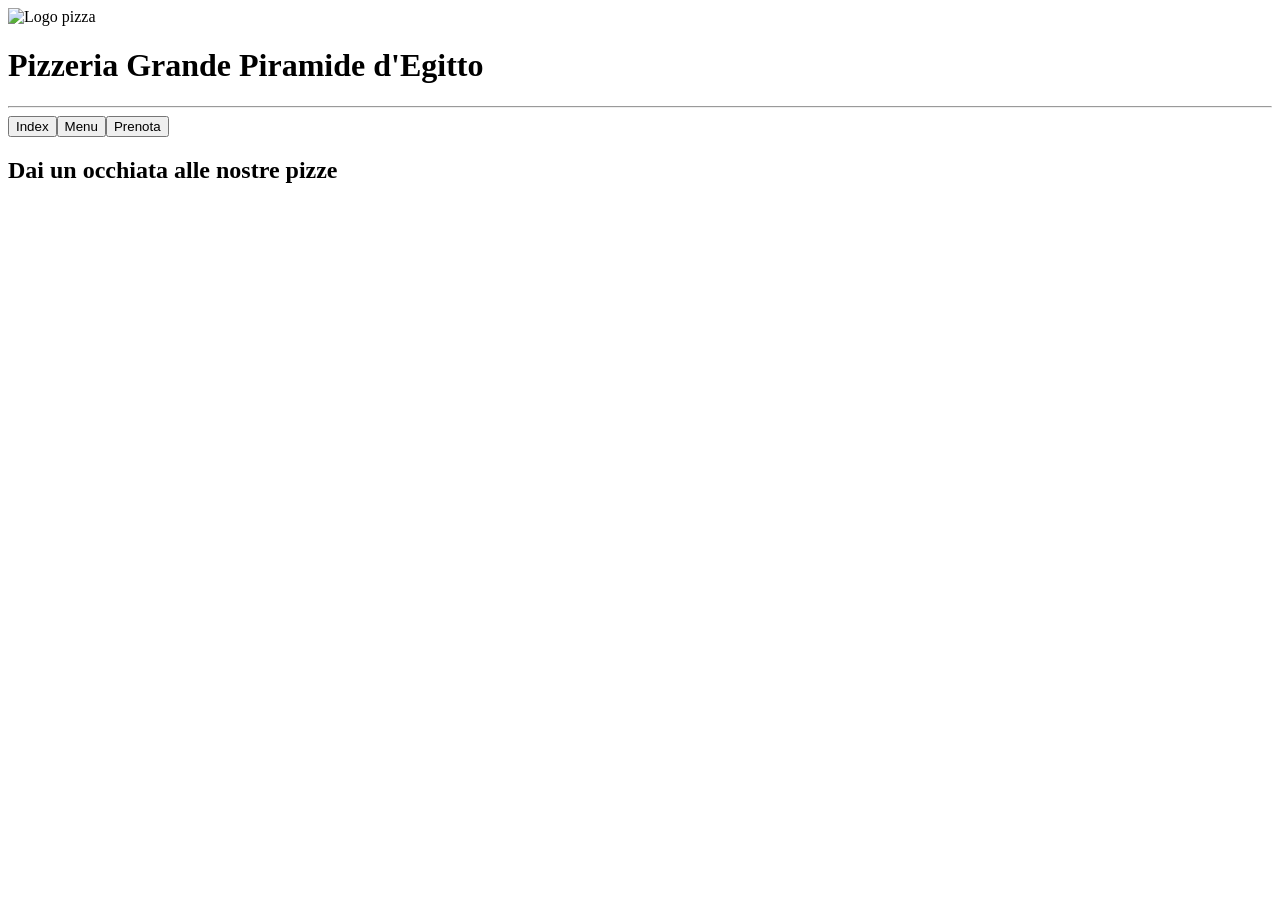
==== index.html @ 1def8848 "aggiunto scheletro del sito web, e i tag semantici Header, Nav, Main" ====
<!DOCTYPE html>
<html lang="en">
<head>
    <meta charset="UTF-8">
    <meta name="viewport" content="width=device-width, initial-scale=1.0">
    <title>Verifica Oprescu 5°CT-i</title>
</head>
<body>
    

    <header>
        <div class="headContainer">
            <img src="" alt="Logo pizza">
            <h1>Pizzeria Grande Piramide d'Egitto</h1>
        </div>
        
    </header>

    <hr>

    <nav>
        <button>Index</button><button>Menu</button><button>Prenota</button>
    </nav>

    <main>
        <div id="mainContent index">
            <h2>Dai un occhiata alle nostre pizze</h2>
        </div>
    </main>
     

    <footer>
        
    </footer>
</body>
</html>
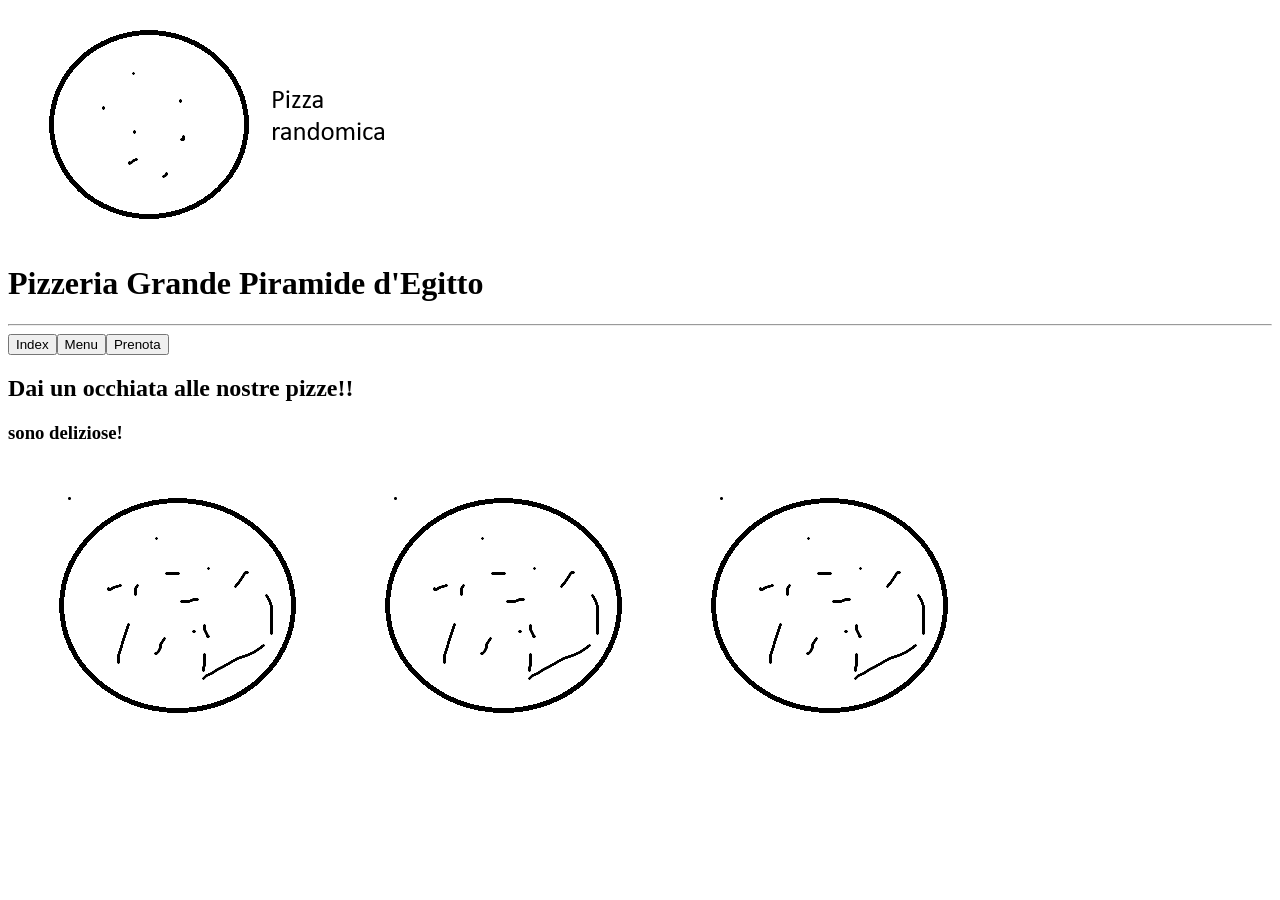
==== commit d119ce47: "aggiunte immagini casuali delle pizze in index.html" ====
--- a/index.html
+++ b/index.html
@@ -10,7 +10,7 @@
 
     <header>
         <div class="headContainer">
-            <img src="" alt="Logo pizza">
+            <img src="img/Logo.png" alt="Logo pizza">
             <h1>Pizzeria Grande Piramide d'Egitto</h1>
         </div>
         
@@ -24,7 +24,10 @@
 
     <main>
         <div id="mainContent index">
-            <h2>Dai un occhiata alle nostre pizze</h2>
+            <h2>Dai un occhiata alle nostre pizze!!</h2>
+            <h3>sono deliziose!</h3>
+
+            <img src="img/pizzaRandomica.png" alt="pizza randomica"><img src="img/pizzaRandomica.png" alt="Pizza randomica"><img src="img/pizzaRandomica.png" alt="Pizza randomica">
         </div>
     </main>
      
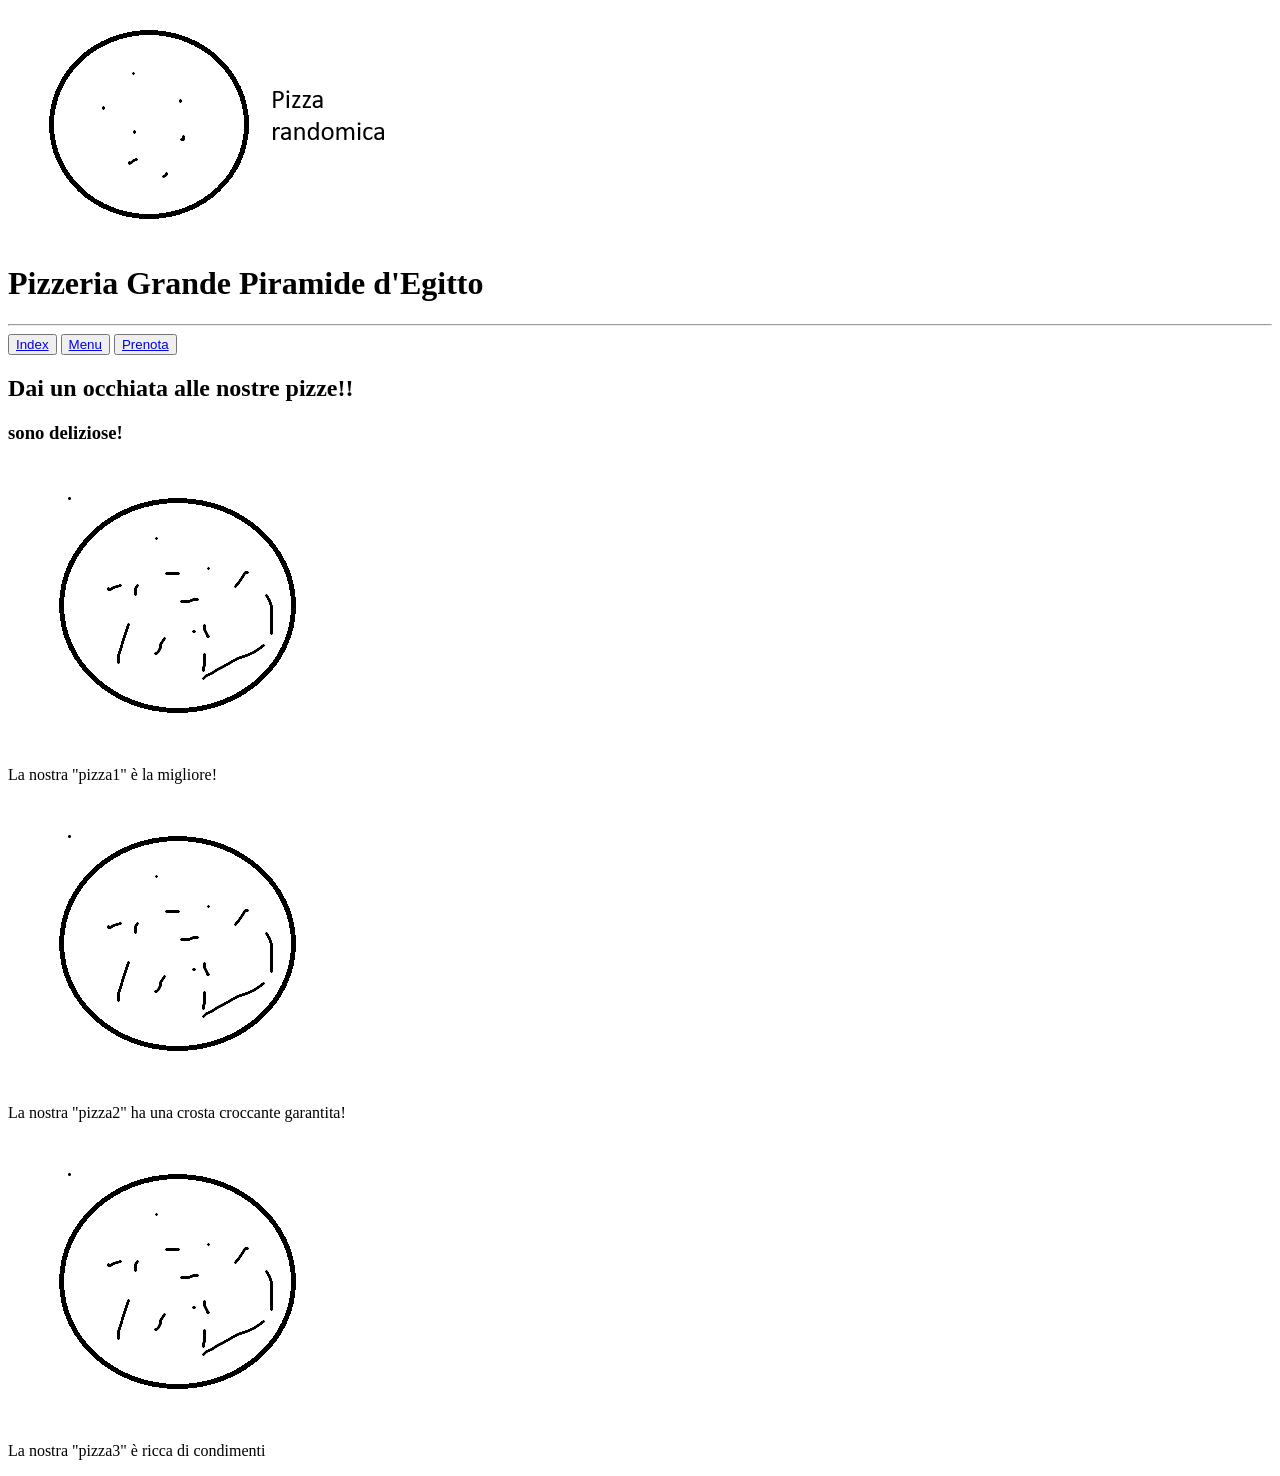
==== commit ff31ff78: "ristrutturata sintassi del Nav, aggiunta tabella in menu.html" ====
--- a/index.html
+++ b/index.html
@@ -19,15 +19,30 @@
     <hr>
 
     <nav>
-        <button>Index</button><button>Menu</button><button>Prenota</button>
+       <button><a href="index.html"> Index</a></button>
+       <button><a href="menu.html">Menu</a></button>
+       <button><a href="prenota.html">Prenota</a></button>
     </nav>
 
     <main>
-        <div id="mainContent index">
+        <div id="mainContent" class="Index">
             <h2>Dai un occhiata alle nostre pizze!!</h2>
             <h3>sono deliziose!</h3>
 
-            <img src="img/pizzaRandomica.png" alt="pizza randomica"><img src="img/pizzaRandomica.png" alt="Pizza randomica"><img src="img/pizzaRandomica.png" alt="Pizza randomica">
+            <div class="Pizza_card">
+            <img src="img/pizzaRandomica.png" alt="pizza randomica">
+            <p>La nostra "pizza1" è la migliore!</p>
+            </div>
+
+            <div class="Pizza_card">
+            <img src="img/pizzaRandomica.png" alt="Pizza randomica">
+            <p>La nostra "pizza2" ha una crosta croccante garantita!</p>
+            </div>
+
+            <div class="Pizza_card">
+            <img src="img/pizzaRandomica.png" alt="Pizza randomica">
+            <p>La nostra "pizza3" è ricca di condimenti</p>
+            </div>
         </div>
     </main>
      
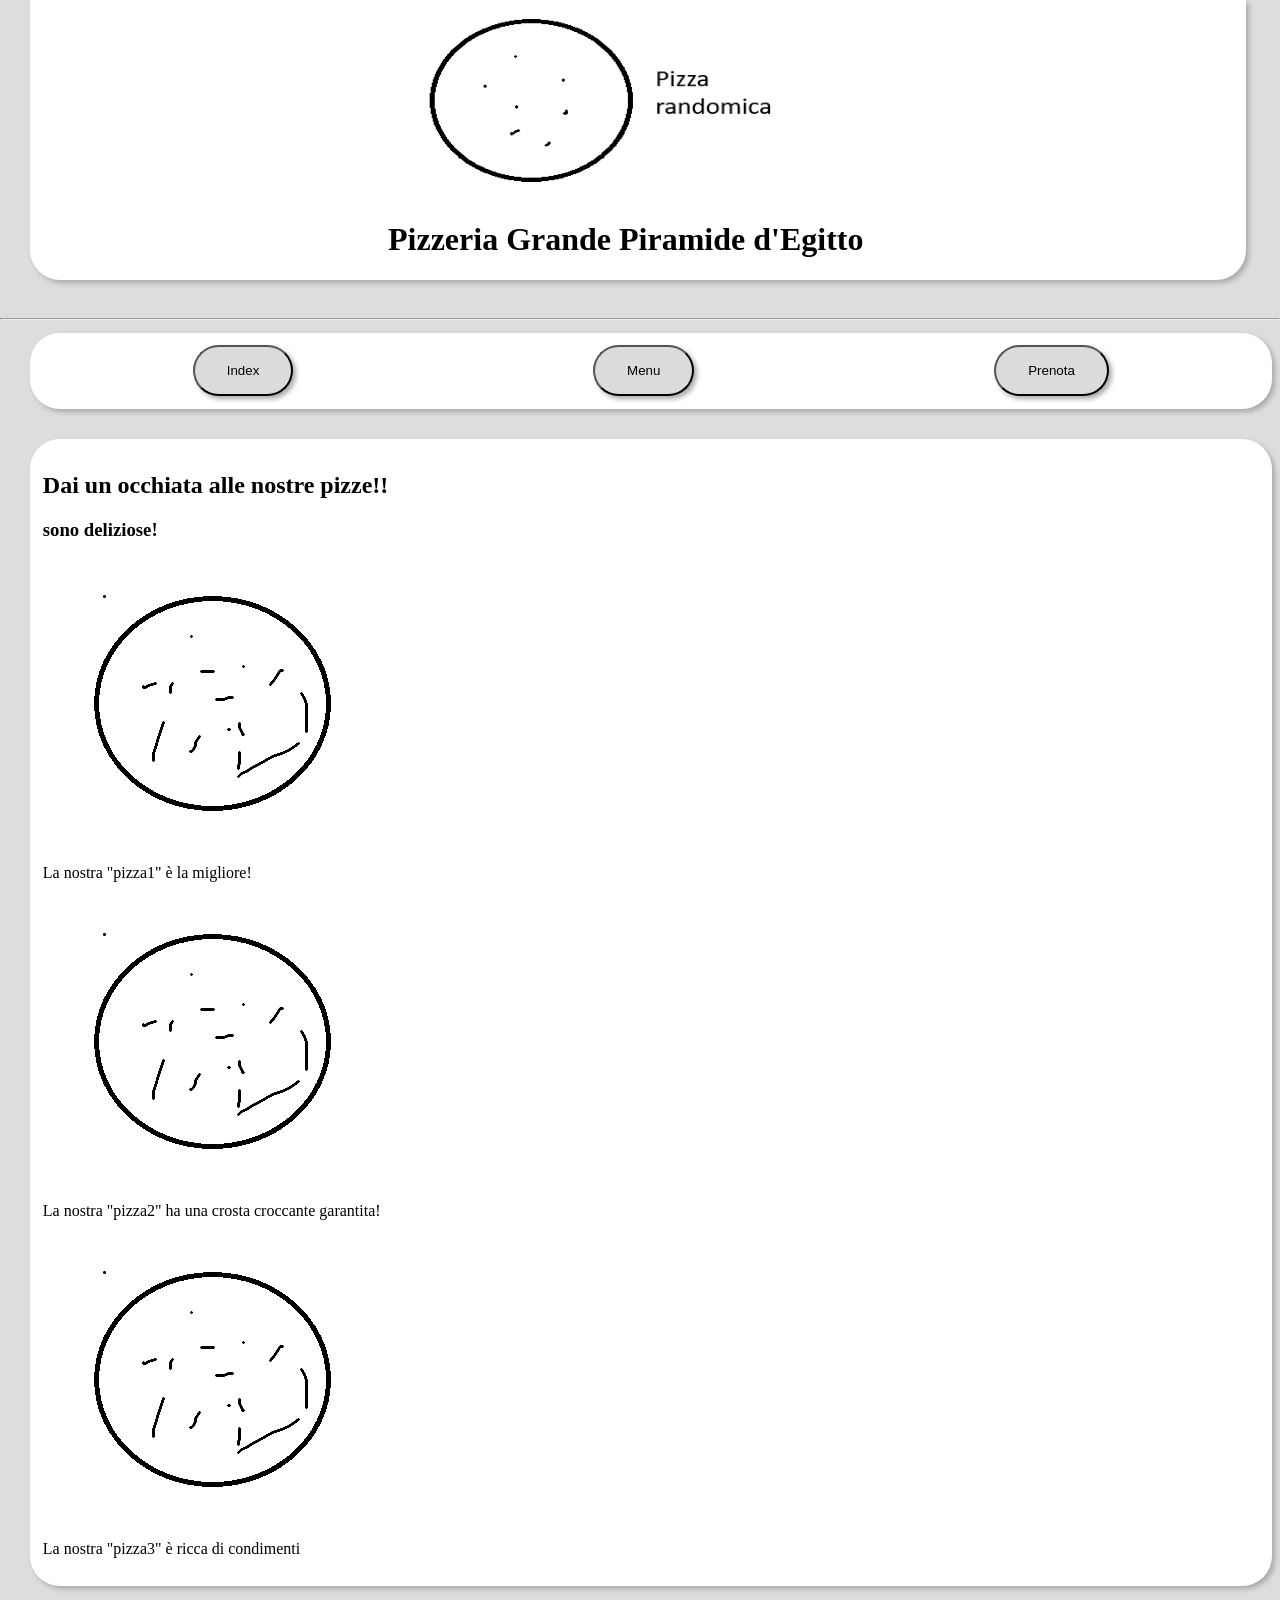
==== commit 8cccae6e: "creazione dello styling css" ====
--- a/index.html
+++ b/index.html
@@ -4,6 +4,7 @@
     <meta charset="UTF-8">
     <meta name="viewport" content="width=device-width, initial-scale=1.0">
     <title>Verifica Oprescu 5°CT-i</title>
+    <link rel="stylesheet" href="/css/style.css">
 </head>
 <body>
     
@@ -26,8 +27,10 @@
 
     <main>
         <div id="mainContent" class="Index">
-            <h2>Dai un occhiata alle nostre pizze!!</h2>
-            <h3>sono deliziose!</h3>
+            <div >
+                <h2>Dai un occhiata alle nostre pizze!!</h2>
+                <h3>sono deliziose!</h3>
+            </div>
 
             <div class="Pizza_card">
             <img src="img/pizzaRandomica.png" alt="pizza randomica">
--- a/css/style.css
+++ b/css/style.css
@@ -0,0 +1,74 @@
+/* Styling delle pagine che compaiono in ogni pagina*/
+/* styling gobale per-tag    */
+body{
+    margin: 0%;
+    padding: 0%;
+    background-color: #ddd;
+
+   
+}
+
+a{  
+    text-decoration: none;
+    color: black;
+    
+}
+/*  sezione header */
+header{
+    background-color: #fff;
+    margin: 0 auto 30px 30px;
+    display: inline flex;
+    width: 95%;
+    border-radius: 0 0 30px 30px;
+    justify-content: center;
+    box-shadow: #aaa 3px 3px 5px;
+}
+
+header img{
+    width: 500px;
+    height: 200px;
+    display: flex;
+}
+/*         sezione barra di navigazione    */
+nav{
+    display: flex;
+    justify-content: space-around;
+    align-content: space-evenly;
+
+    background-color: #fff;
+    margin: 1% auto 30px 30px;
+    padding: 1%;
+    width: 95%;
+    border-radius:30px;
+    box-shadow: #aaa 3px 3px 5px;
+}
+
+nav button{
+    padding: 1rem 2rem 1rem 2rem;
+    background-color: #dbdbdb;
+    border-radius:30px;
+    box-shadow: #aaa 3px 3px 5px;
+}
+
+/* Styling delle pagine */
+/* index */
+.Pizza_Card {
+    display: flex;
+    
+    
+}
+
+.Pizza_Card p {
+    display: inline-flex;
+    
+    
+}
+
+.Index {
+    background-color: #fff;
+    margin: 1% auto 30px 30px;
+    padding: 1%;
+    width: 95%;
+    border-radius:30px;
+    box-shadow: #aaa 3px 3px 5px;
+}
